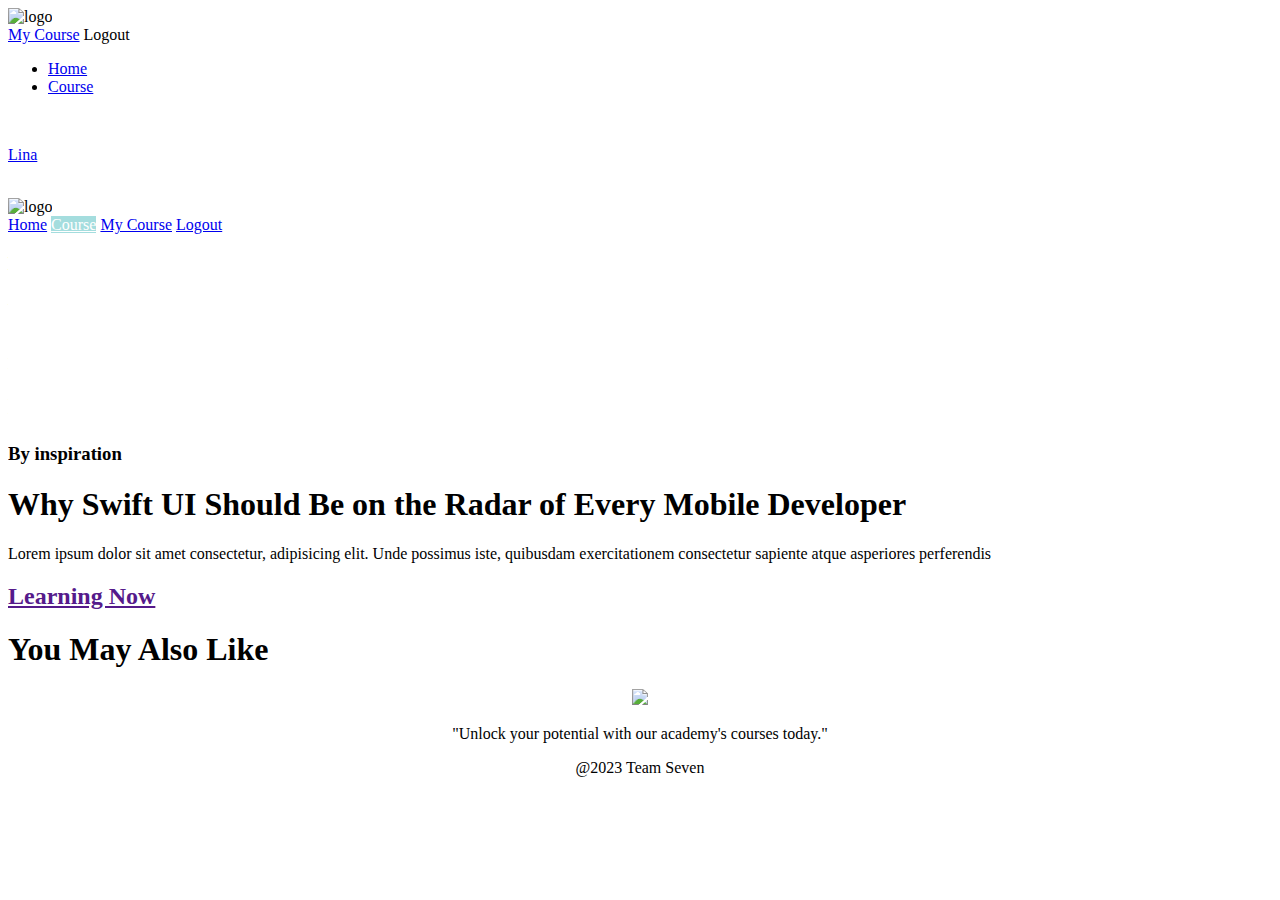
==== PELAJAR/Course.html @ 68daa36b "u" ====
<!DOCTYPE html>
<html lang="en">
  <head>
    <meta charset="utf-8" />
    <meta name="viewport" content="initial-scale=1, width=device-width" />

    <link rel="stylesheet" href="../CSS/Course.css" />
    <link rel="stylesheet" href="../CSS/header_footer.css" />
    <link
      rel="stylesheet"
      href="https://fonts.googleapis.com/css2?family=Poppins:wght@400;500;600;700;800&display=swap"
    />
    <link
      rel="stylesheet"
      href="https://fonts.googleapis.com/css2?family=Font Awesome 5 Free:wght@400&display=swap"
    />
    <link
      rel="stylesheet"
      href="https://fonts.googleapis.com/css2?family=Inter:wght@400;500;700;800&display=swap"
    />
    <link
      rel="shortcut icon"
      type="text/css"
      href="../ASET/ICON/minilogo.ico"
    />

    <title>Course | Mini Academy</title>
  </head>

  <body>
    <div class="main-container">
      <div class="navbar-container">
        <div class="logo-container">
          <img src="../ASET/GAMBAR/minilogo.png" alt="logo" />
        </div>
        <div class="menu-profile-container">
          <div class="profile-menu">
            <a href="MyCourse.html">My Course</a>
            <a id="btn-logout">Logout</a>
          </div>
          <div class="menu-container">
            <ul class="nav__link">
              <li><a href="../index.html">Home</a></li>
              <li><a href="Course.html">Course</a></li>
            </ul>
          </div>
          <div class="cart-menu">
            <a href="cart.html"
              ><img id="cart-img" src="../ASET/GAMBAR/Cart/cart.svg" alt=""
            /></a>
          </div>
          <a
            href="#"
            onclick="event.preventDefault()"
            class="profile-container"
          >
            <div class="profile">
              <p id="nama-user">Lina</p>
              <img id="arrow-profile" src="../ASET/GAMBAR/arrow.svg" alt="" />
            </div>
          </a>
          <a
            href="#"
            onclick="event.preventDefault()"
            class="tombol-menu hamburger"
          >
            <span class="garis"></span>
            <span class="garis"></span>
            <span class="garis"></span>
          </a>
        </div>
      </div>

      <div class="navbar-hamburger-container">
        <a class="back"> </a>

        <div class="sidebar">
          <div class="logo-container">
            <img src="../ASET/GAMBAR/minilogo.png" alt="logo" />
          </div>
          <div class="menu-sidebar">
            <a href="../index.html" id="side-home">Home</a>
            <a href="Course.html" id="side-course">Course</a>
            <a href="MyCourse.html" id="side-mycourse">My Course</a>
            <a href="../index.html" id="side-home">Logout</a>
          </div>
        </div>
      </div>

      <div class="navbar-height"></div>

      <div class="container">
        <div class="box">
          <div class="content">
            <h3>By <span id="box-nama-pengajar" class="aku">inspiration</span></h3>

            <h1 id="box-nama-kelas">
              Why Swift UI Should Be on the Radar of Every Mobile Developer
            </h1>

            <p id="box-deskripsi-kelas">
              Lorem ipsum dolor sit amet consectetur, adipisicing elit. Unde
              possimus iste, quibusdam exercitationem consectetur sapiente atque
              asperiores perferendis
            </p>
            <div class="button">
              <a id="btn-learn-now" href=""><h2>Learning Now</h2></a>
            </div>
          </div>
        </div>

        <div class="daftar-course">
          <div class="judul-course">
            <h1>You May Also Like</h1>
          </div>
          <div class="list-course">
            <template id="course-template">
              <div class="course-card">
                <div class="gambar-utama">
                  <img
                    id="gambar-course"
                    src="../ASET/GAMBAR/rectangle-32@2x.png"
                    alt=""
                  />
                </div>
                <div class="info-course">
                  <div class="info-course-lainnya">
                    <img src="../ASET/GAMBAR/icon1.svg" alt="" />
                    <p id="kategori">Design</p>
                  </div>
                  <div class="info-course-lainnya">
                    <img src="../ASET/GAMBAR/icon2.svg" alt="" />
                    <p id="waktu">3 Month</p>
                  </div>
                </div>
                <div class="info-course-deskripsi">
                  <h1 id="nama-kelas">AWS Certified solutions Architect</h1>
                  <p id="deskripsi-kelas">
                    Lorem ipsum dolor sit amet, consectetur adipising elit, sed
                    do eiusmod tempor
                  </p>
                </div>
                <div id="detail-kelas-location">
                  <h2 id="harga-kelas">Rp. 300.000</h2>
                </div>
              </div>
            </template>
          </div>
        </div>
      </div>
    </div>

    <footer class="footer section">
      <center>
        <div class="footer--container container grid">
          <div>
            <img src="../ASET/GAMBAR/logofooter.png" class="footer--logo" />
            <p class="footer--description">
              "Unlock your potential with our academy's courses today."
            </p>
            <p class="copyright">@2023 Team Seven</p>
          </div>
        </div>
      </center>
    </footer>

    <script src="../JS/navbar.js"></script>
    <script src="../JS/course.js"></script>
    <script src="https://cdn.jsdelivr.net/npm/sweetalert2@10"></script>
  </body>
</html>
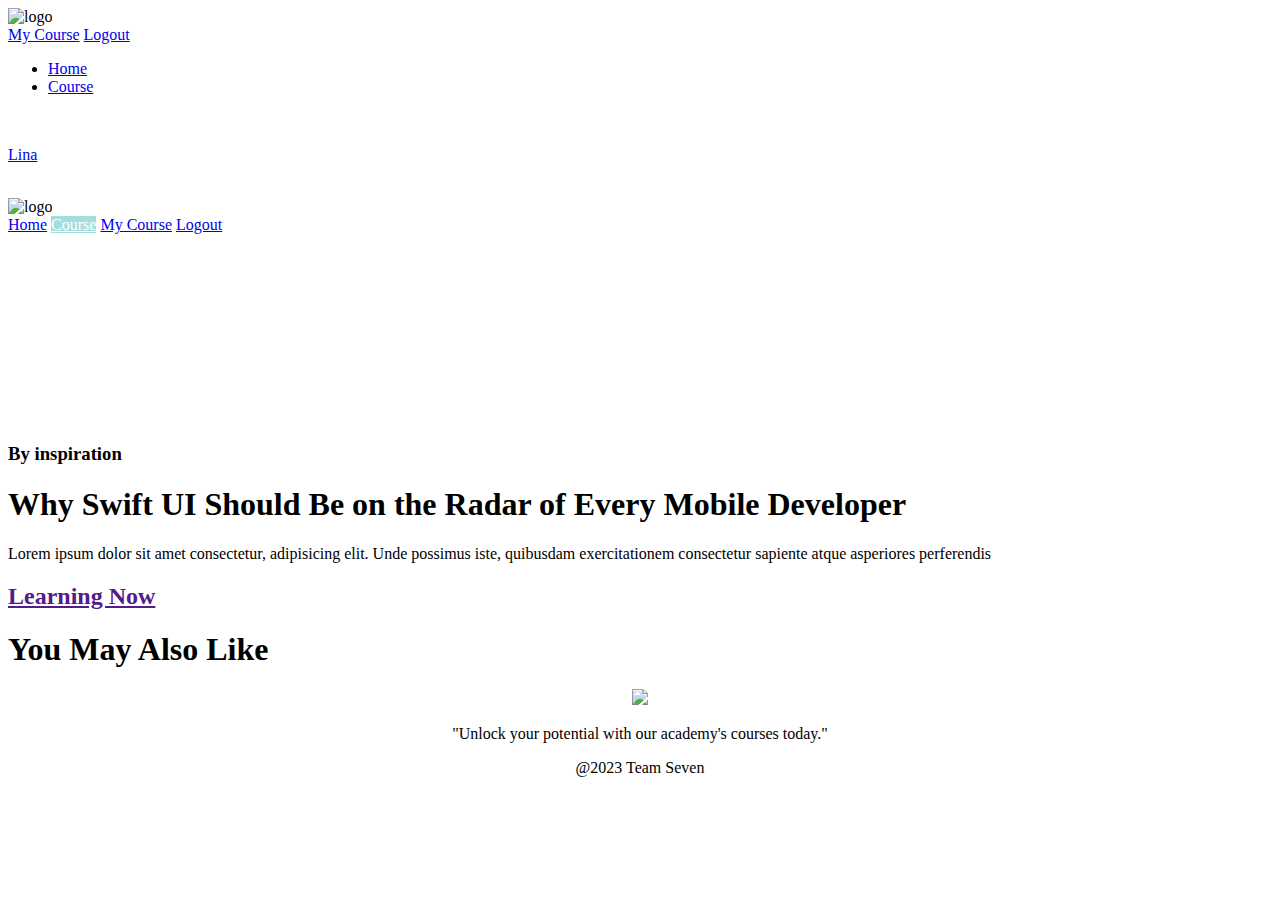
==== commit 17592313: "ip" ====
--- a/PELAJAR/Course.html
+++ b/PELAJAR/Course.html
@@ -36,7 +36,7 @@
         <div class="menu-profile-container">
           <div class="profile-menu">
             <a href="MyCourse.html">My Course</a>
-            <a id="btn-logout">Logout</a>
+            <a href="../index.html">Logout</a>
           </div>
           <div class="menu-container">
             <ul class="nav__link">
@@ -55,7 +55,7 @@
             class="profile-container"
           >
             <div class="profile">
-              <p id="nama-user">Lina</p>
+              <p>Lina</p>
               <img id="arrow-profile" src="../ASET/GAMBAR/arrow.svg" alt="" />
             </div>
           </a>
@@ -92,7 +92,9 @@
       <div class="container">
         <div class="box">
           <div class="content">
-            <h3>By <span id="box-nama-pengajar" class="aku">inspiration</span></h3>
+            <h3>
+              By <span id="box-nama-pengajar" class="aku">inspiration</span>
+            </h3>
 
             <h1 id="box-nama-kelas">
               Why Swift UI Should Be on the Radar of Every Mobile Developer
@@ -166,6 +168,5 @@
 
     <script src="../JS/navbar.js"></script>
     <script src="../JS/course.js"></script>
-    <script src="https://cdn.jsdelivr.net/npm/sweetalert2@10"></script>
   </body>
 </html>
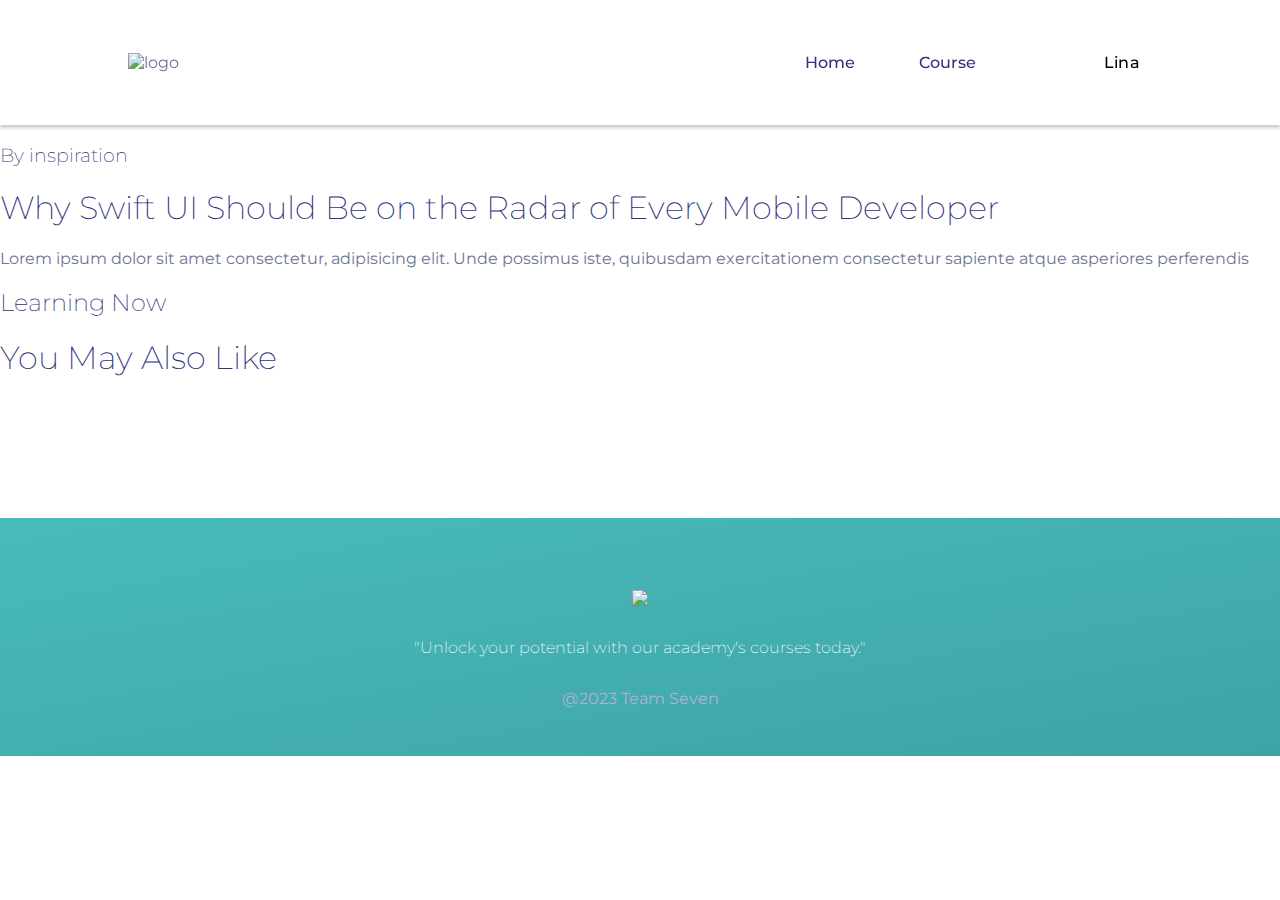
==== commit 60deadc4: "Merge branch 'main' of https://github.com/GentaAlimaPesada/MINI-ACADEMYKU" ====
--- a/PELAJAR/Course.html
+++ b/PELAJAR/Course.html
@@ -36,7 +36,7 @@
         <div class="menu-profile-container">
           <div class="profile-menu">
             <a href="MyCourse.html">My Course</a>
-            <a href="../index.html">Logout</a>
+            <a id="btn-logout">Logout</a>
           </div>
           <div class="menu-container">
             <ul class="nav__link">
@@ -55,7 +55,7 @@
             class="profile-container"
           >
             <div class="profile">
-              <p>Lina</p>
+              <p id="nama-user">Lina</p>
               <img id="arrow-profile" src="../ASET/GAMBAR/arrow.svg" alt="" />
             </div>
           </a>
@@ -168,5 +168,6 @@
 
     <script src="../JS/navbar.js"></script>
     <script src="../JS/course.js"></script>
+    <script src="https://cdn.jsdelivr.net/npm/sweetalert2@10"></script>
   </body>
 </html>
--- a/CSS/header_footer.css
+++ b/CSS/header_footer.css
@@ -0,0 +1,387 @@
+@import url("https://fonts.googleapis.com/css2?family=Inter:wght@600&family=Montserrat:wght@500&display=swap");
+
+/*awalan*/
+
+html {
+  scroll-behavior: smooth;
+}
+
+body {
+  font-family: "montserrat", sans-serif;
+  font-size: var(normal-font-size);
+  background-color: #ffffff;
+  color: hsl(227, 15%, 50%);
+  overflow-x: hidden;
+  margin: 0;
+  padding: 0;
+  display: flex;
+  flex-direction: column;
+  transition: opacity 1s ease-in;
+}
+
+.main-container {
+  flex: 1;
+}
+
+h1,
+h2,
+h3 {
+  color: #2f327d;
+  font-weight: 200;
+}
+
+ul {
+  list-style: none;
+}
+
+a {
+  font-family: "montserrat", sans-serif;
+  font-weight: 500;
+  font-size: 16px;
+  color: #2f327d;
+  text-decoration: none;
+}
+
+img {
+  max-width: 100%;
+  height: auto;
+}
+
+button {
+  font-family: "montserrat", sans-serif;
+  margin-left: 20px;
+  padding: 9px 25px;
+  background-color: rgba(0, 136, 169, 0.8);
+  font-weight: 500;
+  font-size: 16px;
+  color: white;
+  border: none;
+  border-radius: 15px;
+  cursor: pointer;
+}
+
+.signup {
+  font-family: "montserrat", sans-serif;
+  margin-left: 20px;
+  padding: 9px 25px;
+  background-color: rgba(0, 136, 169, 0.6);
+  font-weight: 500;
+  font-size: 16px;
+  color: white;
+  border: none;
+  border-radius: 15px;
+  cursor: pointer;
+}
+
+button:hover {
+  background-color: rgba(0, 136, 169, 1);
+}
+
+.signup:hover {
+  background-color: rgba(0, 136, 169, 0.9);
+}
+
+.section {
+  padding: 4.5rem 0 2rem;
+}
+
+/*header dan navbar*/
+.logo {
+  margin-right: auto;
+  filter: url(#drop-shadow);
+  -ms-filter: "progid:DXImageTransform.Microsoft.Dropshadow(OffX=20, OffY=12, Color='#444')";
+  filter: "progid:DXImageTransform.Microsoft.Dropshadow(OffX=20, OffY=12, Color='#444')";
+}
+
+.nav__link {
+  list-style: none;
+  display: flex;
+  gap: 5vw;
+}
+
+.nav__link li a {
+  transition: all 0.3s ease 0s;
+}
+
+.nav__link li a:hover {
+  color: #579bb1;
+}
+
+.footer {
+  background: linear-gradient(
+    170deg,
+    rgb(73, 187, 189, 1),
+    rgb(62, 163, 165, 1)
+  );
+  margin-top: 120px;
+}
+
+.footer--container {
+  row-gap: 2.5rem;
+}
+
+.footer--logo {
+  column-gap: 0.25rem;
+  margin-bottom: 0.75rem;
+  width: 200px;
+  height: auto;
+}
+
+.footer--description {
+  margin-bottom: 2rem;
+  font-weight: 200;
+  color: white;
+}
+
+.copyright {
+  color: #b2b3cf;
+}
+
+.navbar-height {
+  height: 125px;
+}
+
+.navbar-container {
+  top: 0;
+  width: 80%;
+  height: 125px;
+  background: transparent;
+  display: flex;
+  justify-content: space-between;
+  padding: 0 10%;
+  align-items: center;
+  position: fixed;
+  background-color: white;
+  box-shadow: 0px 3px 3px rgba(0, 0, 0, 0.2);
+  z-index: 777;
+}
+
+.logo-container img {
+  width: 70%;
+  height: auto;
+}
+
+.menu-profile-container {
+  display: flex;
+  gap: 5vw;
+  align-items: center;
+}
+
+.button-sign-container {
+  display: flex;
+  gap: 2vw;
+}
+
+.button-sign-container a {
+  text-align: center;
+  width: 100px;
+  border-radius: 16px;
+  padding: 16px 10px;
+}
+
+.signin-button {
+  background-color: transparent;
+  color: #49bbbd;
+  border: 1px solid #49bbbd;
+}
+.signup-button {
+  background-color: #49bbbd;
+  color: white;
+}
+
+.signin-button:hover {
+  border-color: #46acad;
+  color: #579bb1;
+  transform: scale(1.01);
+}
+
+.signup-button:hover {
+  background-color: #46acad;
+  transform: scale(1.01);
+}
+
+.profile-container {
+  display: flex;
+  gap: 15px;
+}
+
+.profile-picture {
+  background: transparent;
+  border: 0.1px solid #49bbbd;
+  border-radius: 100%;
+  width: 65px;
+  height: 65px;
+}
+
+.profile-picture img {
+  width: 100%;
+}
+
+.profile {
+  display: flex;
+  align-items: center;
+  gap: 12px;
+}
+.profile p {
+  font-style: normal;
+  font-weight: 500;
+  font-size: 16px;
+  line-height: 27px;
+  /* identical to box height */
+
+  letter-spacing: 0.02em;
+
+  color: #000000;
+}
+.profile #arrow-profile {
+  width: 100%;
+  height: auto;
+  transition: 0.5s;
+}
+
+#arrow-profile.active {
+  transform: rotate(180deg);
+}
+
+.tombol-menu {
+  position: absolute;
+  flex-direction: column;
+  justify-content: space-between;
+  width: 30px;
+  height: 20px;
+}
+
+.tombol-menu .garis {
+  height: 3px;
+  background-color: #175747;
+}
+
+.sidebar {
+  width: 50%;
+  height: 100%;
+  background-color: #fefefe;
+}
+
+.back {
+  width: 50%;
+  height: 100%;
+  background: gray;
+  opacity: 0.3;
+}
+
+.sidebar .logo-container {
+  padding: 10%;
+}
+
+.navbar-hamburger-container {
+  position: fixed;
+  top: 0;
+  display: none;
+  right: -100%;
+  width: 100%;
+  height: 100%;
+  transition: 0.1s ease-in-out;
+  z-index: 999;
+}
+
+.menu-sidebar {
+  display: flex;
+  flex-direction: column;
+}
+
+.menu-sidebar a {
+  color: #49bbbd;
+  padding: 5% 10%;
+}
+.menu-sidebar a:hover {
+  background: rgba(179, 185, 185, 0.2);
+}
+
+#cart-img {
+  width: 36px;
+  cursor: pointer;
+  stroke: blue;
+}
+
+#cart-img:hover {
+  fill: cadetblue;
+  stroke: blue;
+  transform: rotate(3deg);
+}
+
+.profile-menu {
+  z-index: 888;
+  position: absolute;
+  display: flex;
+  flex-direction: column;
+  right: 10%;
+  top: 100px;
+  width: 200px;
+  height: auto;
+  background: rgb(231, 230, 230);
+  text-align: left;
+  border-radius: 10px;
+  opacity: 0;
+  transition: opacity 0.5s ease-in-out;
+  max-height: 0;
+  overflow: hidden;
+  transition: max-height 0.5s ease-in-out;
+}
+
+.profile-menu a {
+  color: black;
+  padding: 20px;
+  border-radius: 10px;
+}
+
+.profile-menu a:hover {
+  background: #49bbbd;
+  color: white;
+}
+
+.profile-menu.show {
+  opacity: 1;
+  max-height: 300px;
+}
+
+#btn-logout{
+  cursor: pointer;
+}
+
+@media screen and (max-width: 900px) {
+  .profile-menu.show {
+    display: none;
+  }
+  .navbar-hamburger-container {
+    display: flex;
+  }
+
+  .navbar-hamburger-container.active {
+    right: 0;
+  }
+  .navbar-container {
+    height: fit-content;
+    padding: 5% 10%;
+  }
+  .menu-container,
+  .profile-container {
+    display: none;
+  }
+  .tombol-menu {
+    position: relative;
+    display: flex;
+  }
+
+  .logo-container img {
+    width: 86px;
+  }
+}
+
+@media screen and (max-width: 500px) {
+  .button-sign-container a {
+    width: 70px;
+    font-size: 12px;
+    padding: 10px 0px;
+    border-radius: 8px;
+  }
+}
